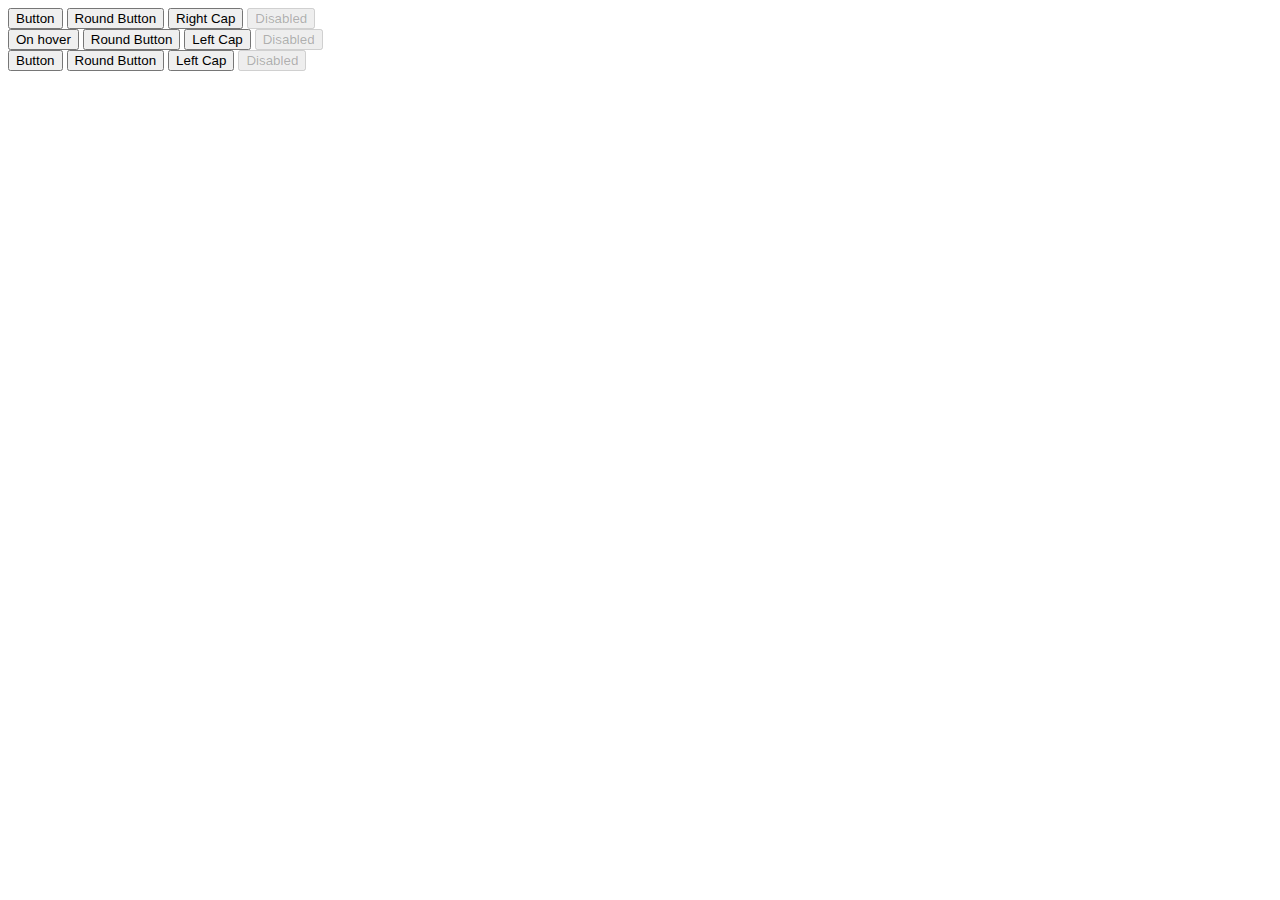
==== Botones/html/botones.html @ f88a7187 "Sass" ====
<!DOCTYPE html>
<html lang="en">
<head>
    <meta charset="UTF-8">
    <meta http-equiv="X-UA-Compatible" content="IE=edge">
    <meta name="viewport" content="width=device-width, initial-scale=1.0">
    <link rel="stylesheet" href="/css/botones.css">
    <title>Document</title>
</head>
<body>
    <div>
        <button class="color-azul">Button</button>
        <button class="color-azul ovalo">Round Button</button>
        <button class="color-azul ">Right Cap</button>
        <button  disabled><span class="texto-negro">Disabled</span></button>
    </div>
    <div>
        <button class="color-azul hover">On hover</button>
        <button class="color-azul ovalo">Round Button</button>
        <button class="color-azul ">Left Cap</button>
        <button class="ovalo" disabled><span class="texto-negro">Disabled</span></button>
    </div>
    <div>
        <button class="color-verde">Button</button>
        <button class="color-verde ovalo">Round Button</button>
        <button class="color-azul ">Left Cap</button>
        <button class="ovalo" disabled><span class="texto-negro">Disabled</span></button>
    </div>
</body>
</html>
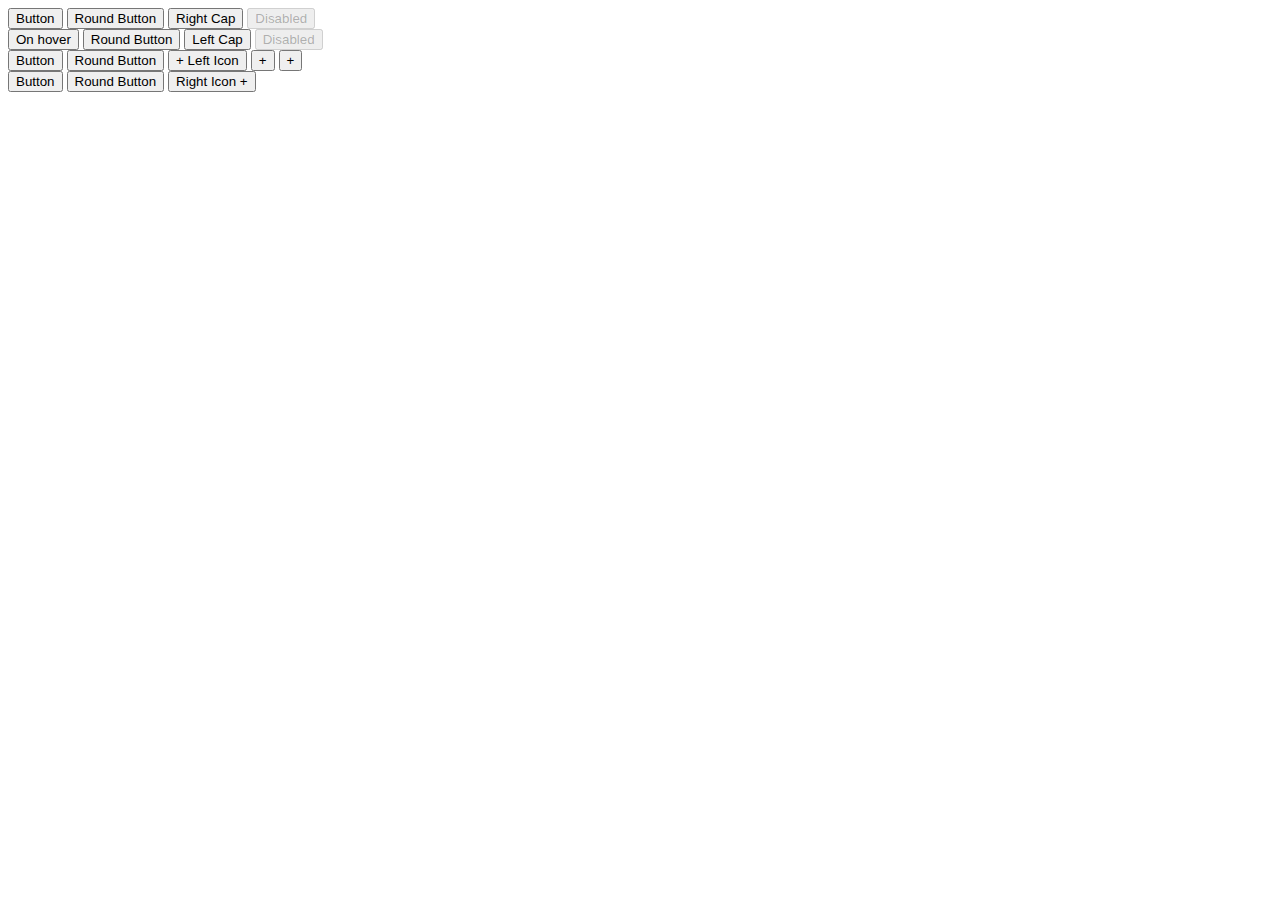
==== commit 7cf40b11: "botones terminado" ====
--- a/Botones/html/botones.html
+++ b/Botones/html/botones.html
@@ -23,8 +23,18 @@
     <div>
         <button class="color-verde">Button</button>
         <button class="color-verde ovalo">Round Button</button>
-        <button class="color-azul ">Left Cap</button>
-        <button class="ovalo" disabled><span class="texto-negro">Disabled</span></button>
+        <button class="color-azul "><span class="icono">+</span>  Left Icon</button>
+        <button class="color-azul pequenio ">+</button>
+        <button class="color-azul pequenio circulo ">+</button>
+        
+       
+    </div>
+    <div>
+        <button class="color-rojo">Button</button>
+        <button class="color-rojo ovalo">Round Button</button>
+        <button class="color-azul ">Right Icon  <span class="icono">+</span></button>
+      
+       
     </div>
 </body>
 </html>